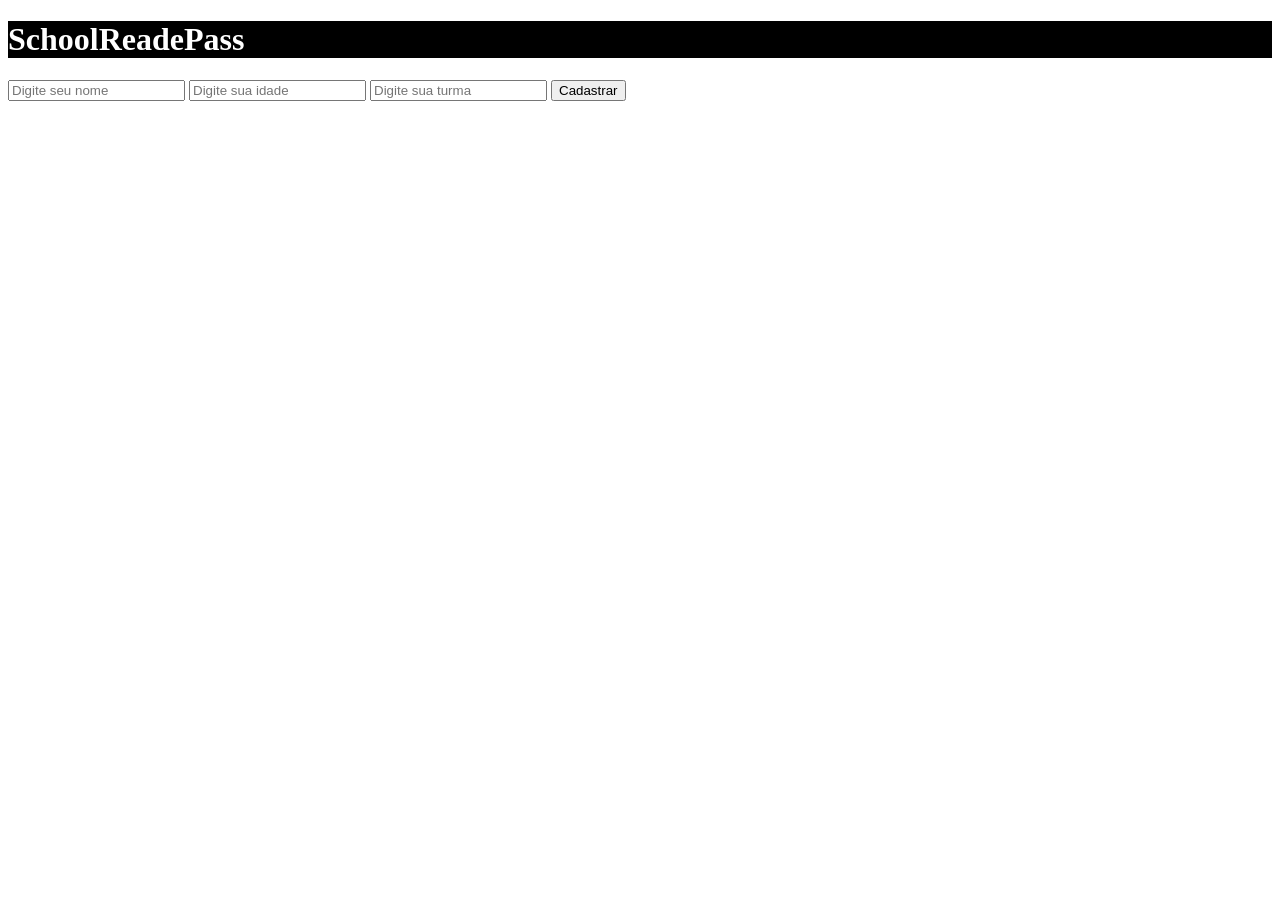
==== templates/index.html @ 8ca1eb93 "versão Alpha funcional" ====
<!DOCTYPE html>
<html lang="pt-br">

<head>
    <meta charset="UTF-8">
    <title>SchoolReadePass</title>
    <link rel="stylesheet" href="statics/style.css">
</head>

<body>

    <h1>SchoolReadePass</h1>

    <form method="POST">

        <input type="text"
               name="nome"
               placeholder="Digite seu nome">

        <input type="number"
               name="idade"
               placeholder="Digite sua idade">

        <input type="text"
               name="turma"
               placeholder="Digite sua turma">

        <button type="submit">
            Cadastrar
        </button>

    </form>

</body>
</html>
---- templates/statics/style.css ----
h1 {
    background-color: rgb(0, 0, 0);
    color: white;
}
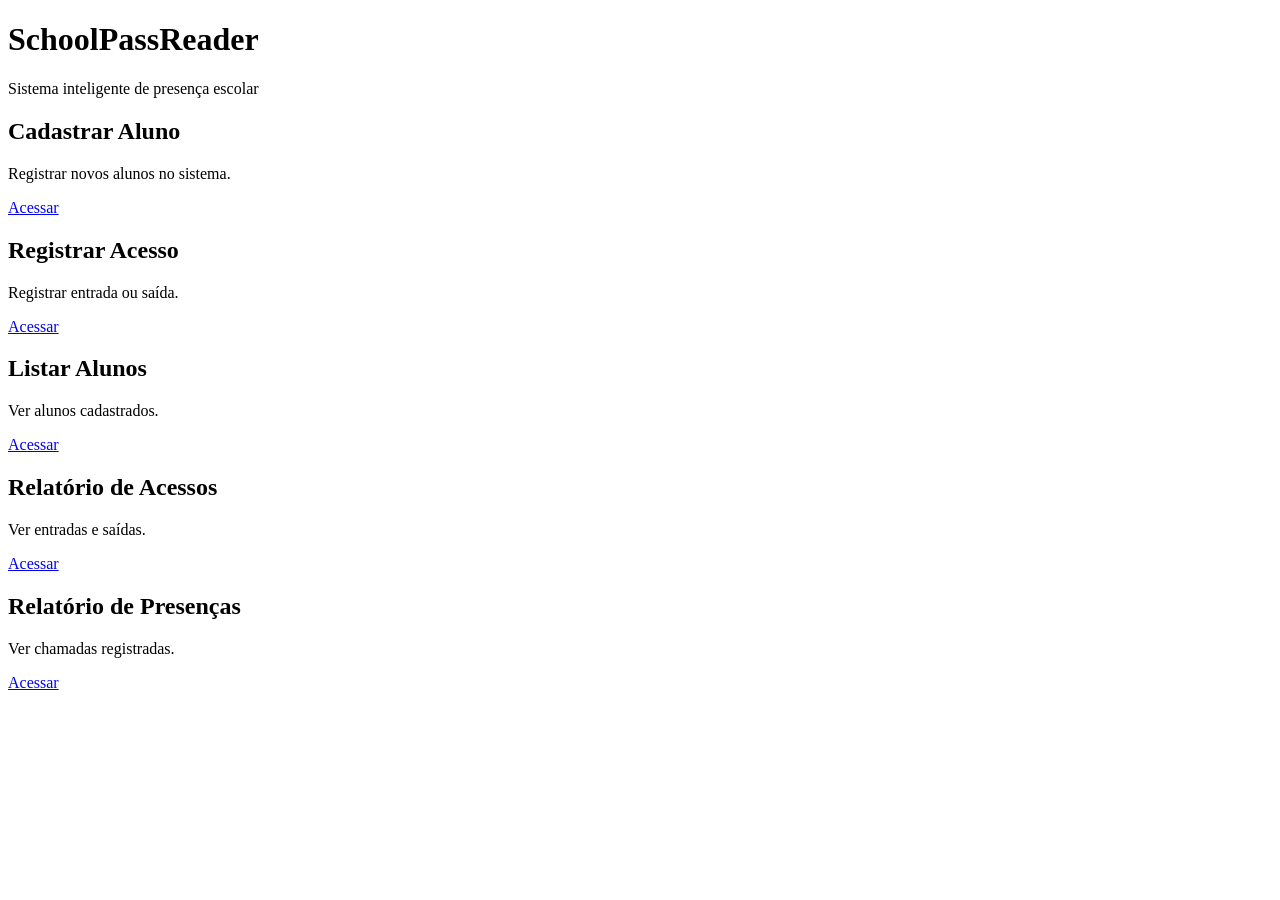
==== commit 57336780: "feat: interfaace simples inegrada" ====
--- a/templates/index.html
+++ b/templates/index.html
@@ -2,34 +2,105 @@
 <html lang="pt-br">
 
 <head>
+
     <meta charset="UTF-8">
-    <title>SchoolReadePass</title>
-    <link rel="stylesheet" href="statics/style.css">
+
+    <meta name="viewport"
+          content="width=device-width, initial-scale=1.0">
+
+    <title>SchoolPassReader</title>
+
+    <link rel="stylesheet"
+          href="static/style_index.css">
+
 </head>
 
 <body>
 
-    <h1>SchoolReadePass</h1>
+    <div class="container">
 
-    <form method="POST">
+        <h1>SchoolPassReader</h1>
 
-        <input type="text"
-               name="nome"
-               placeholder="Digite seu nome">
+        <p class="subtitulo">
+            Sistema inteligente de presença escolar
+        </p>
 
-        <input type="number"
-               name="idade"
-               placeholder="Digite sua idade">
+        <div class="grid">
 
-        <input type="text"
-               name="turma"
-               placeholder="Digite sua turma">
+            <div class="card">
 
-        <button type="submit">
-            Cadastrar
-        </button>
+                <h2>Cadastrar Aluno</h2>
 
-    </form>
+                <p>
+                    Registrar novos alunos no sistema.
+                </p>
+
+                <a href="/cadastro">
+                    Acessar
+                </a>
+
+            </div>
+
+            <div class="card">
+
+                <h2>Registrar Acesso</h2>
+
+                <p>
+                    Registrar entrada ou saída.
+                </p>
+
+                <a href="/acesso">
+                    Acessar
+                </a>
+
+            </div>
+
+            <div class="card">
+
+                <h2>Listar Alunos</h2>
+
+                <p>
+                    Ver alunos cadastrados.
+                </p>
+
+                <a href="/alunos">
+                    Acessar
+                </a>
+
+            </div>
+
+            <div class="card">
+
+                <h2>Relatório de Acessos</h2>
+
+                <p>
+                    Ver entradas e saídas.
+                </p>
+
+                <a href="/relatorio-acessos">
+                    Acessar
+                </a>
+
+            </div>
+
+            <div class="card">
+
+                <h2>Relatório de Presenças</h2>
+
+                <p>
+                    Ver chamadas registradas.
+                </p>
+
+                <a href="/relatorio-presencas">
+                    Acessar
+                </a>
+
+            </div>
+
+        </div>
+
+    </div>
 
 </body>
+
 </html>
